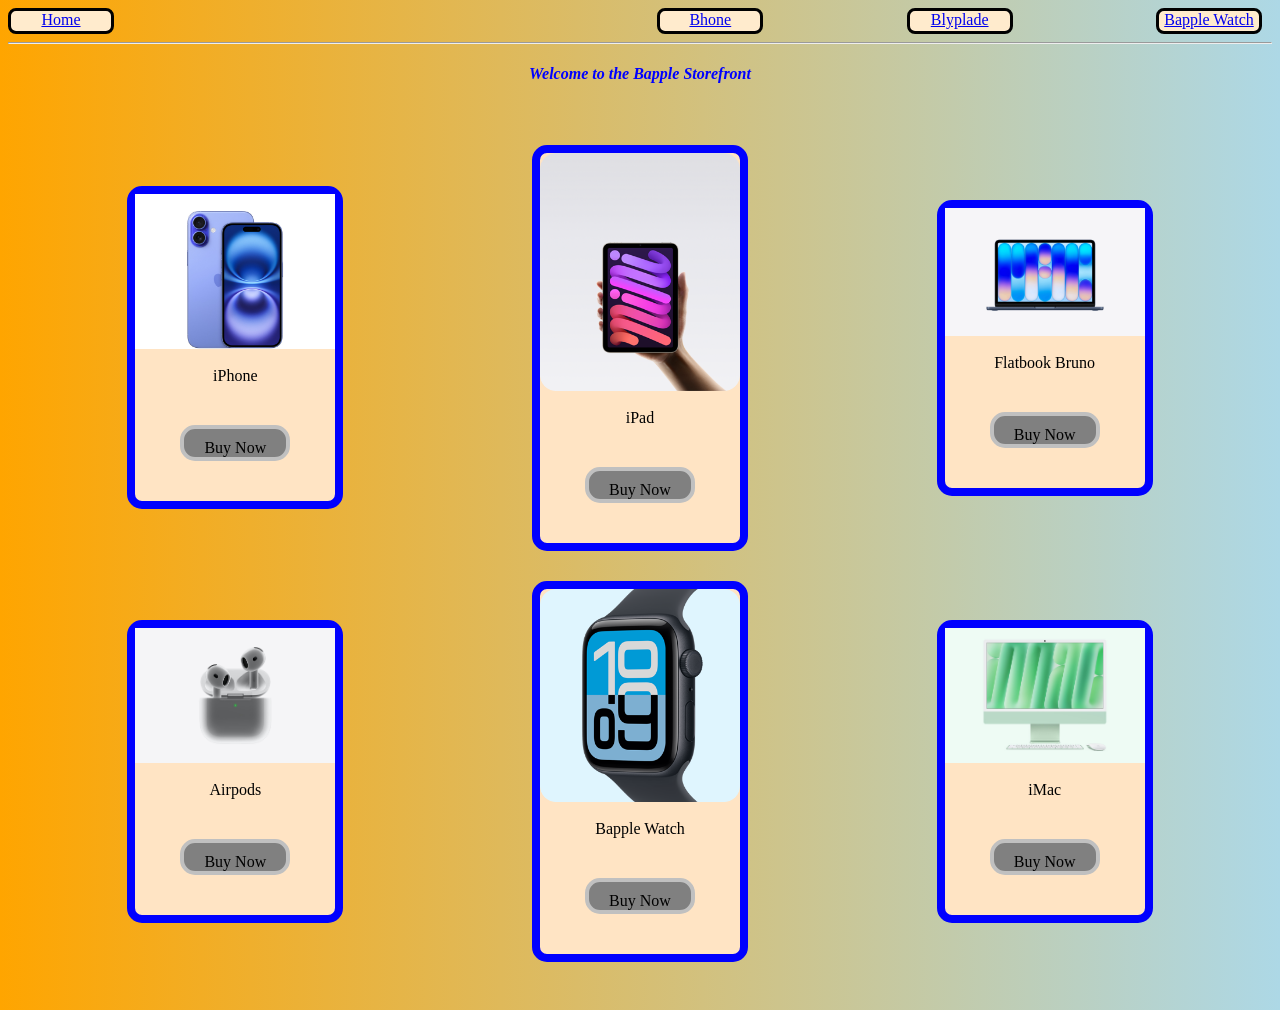
==== apple.html @ c1daa501 "Add files via upload Initial file upload" ====
<!DOCTYPE html>
<html lang="en">
<head>
    <meta charset="UTF-8">
    <meta name="viewport" content="width=device-width, initial-scale=1.0">
    <title>Bapple's Storefront</title>

    <link rel="stylesheet" href="apple.css" >

</head>

<header>
<div class="container-banner" >

<div id="button1" >
<a href="index.html" class="button-upper" > Home </a>
</div>

<div style="margin-left: 400px">
<a href="https://www.apple.com/iphone/" class="button-upper"> Bhone </a>
</div>

<div id="button3">
<a href="https://www.apple.com/ipad/" class="button-upper"> Blyplade </a>
</div>

<div style="margin-right: 10px" >
<a href="https://www.apple.com/watch/" class="button-upper"> Bapple Watch </a>  
</div>

</div>
<hr>

</header>

<section>

<div style="text-align: center; color:blue;" > 
  <h4> <i> Welcome to the Bapple Storefront </i> </h4>
</div>

</section>


<body>
    
<section> 
<div class="product-grid" > <!-- Grid Start-->

<div class="prod-sel"> <!-- iPhone -->
  <img src="iPhone.png">
  <br> 
  iPhone
  <br>

  <a href="https://www.apple.com/shop/buy-iphone/iphone-16/" class="button-lower" > Buy Now </a> 

</div>


<div class="prod-sel"> <!-- iPad -->
  <img src="iPad.png">
  <br>
  iPad
  <br>
  
  <a href="https://www.apple.com/ipad-mini" class="button-lower"> Buy Now </a>

</div>

<div class="prod-sel"> <!-- Macbook -->
  <img src="Macbook.png" > 
  <br> 
  Flatbook Bruno
  <br>
  
  <a href="https://www.apple.com/shop/buy-mac/macbook-neo" class="button-lower" > Buy Now </a>

</div>

<div class="prod-sel"> <!-- Airpods -->
  <img src="Airpods.png">
  <br>
  Airpods
  <br>
  
  <a href="https://www.apple.com/airpods-4/" class="button-lower" > Buy Now </a>

</div>

<div class="prod-sel"> <!-- Watch -->
  <img src="Watch.png">
  <br> 
  Bapple Watch
  <br>
  
  <a href="https://www.apple.com/apple-watch-se-3/" class="button-lower" > Buy Now </a>

</div>

<div class="prod-sel"> <!-- iMac -->
  <img src="iMac.png">
  <br> 
  iMac
  <br>
  
  <a href="https://www.apple.com/imac/" class="button-lower" > Buy Now </a>

</div>

</div> <!-- Grid Ends-->
</section>
</body>
</html>

<!--- 
• Box Design 
 a Buy button that links to the offical page.

• Use different fonts, colors, and styling for everything. 
  The Boxes need to be identical! 

• Include elements that use hover and transitions

• Use External CSS! 

-->
---- apple.css ----
body {
    background: linear-gradient(to right, orange, lightblue)
}

.container-banner {
    display: flex;
    flex-direction: row;
    justify-content: space-between;
    position: sticky;
    margin-top: 0px;
}

.button-upper {
    display: block;
    background-color: blanchedalmond;
    border: 3px solid black;
    border-radius: 8px;
    text-align: center;
    height: 20px;
    width: 100px;
}

.button-lower {
    display: inline-block;
    background-color: gray;
    text-align: top;
    margin-top: 40px;
    margin-bottom: 40px;
    padding: 10px 20px 0px;
    border: 4px solid silver;
    border-radius: 15px;
    color: black;
    text-decoration: none;
    
}

.button-lower:hover {
    scale: 0.8;
    transition-property: all;
    color: coral;
}

.product-grid {
    display: grid;
    grid-template-columns: repeat(3, 1fr);
    gap: 30px;
    padding: 40px;
    margin-top: 20px;
    align-items: center;
    justify-content:center;
}

.prod-sel {
    background-color: bisque;
    text-align: center;
    border: 8px solid blue;
    border-radius: 15px;
    max-width: 250px;
    margin: auto;

    /* flexbox! */
    display: flex;
    flex-direction: column;
    align-items: center;
    justify-content: space-between;
    
}


.prod-sel img {
    width: 200px;
    height: fit-content;
    object-fit: contain; 
}

.prod-sel:hover {
    scale: 1.2;
    transition-property: all;

}
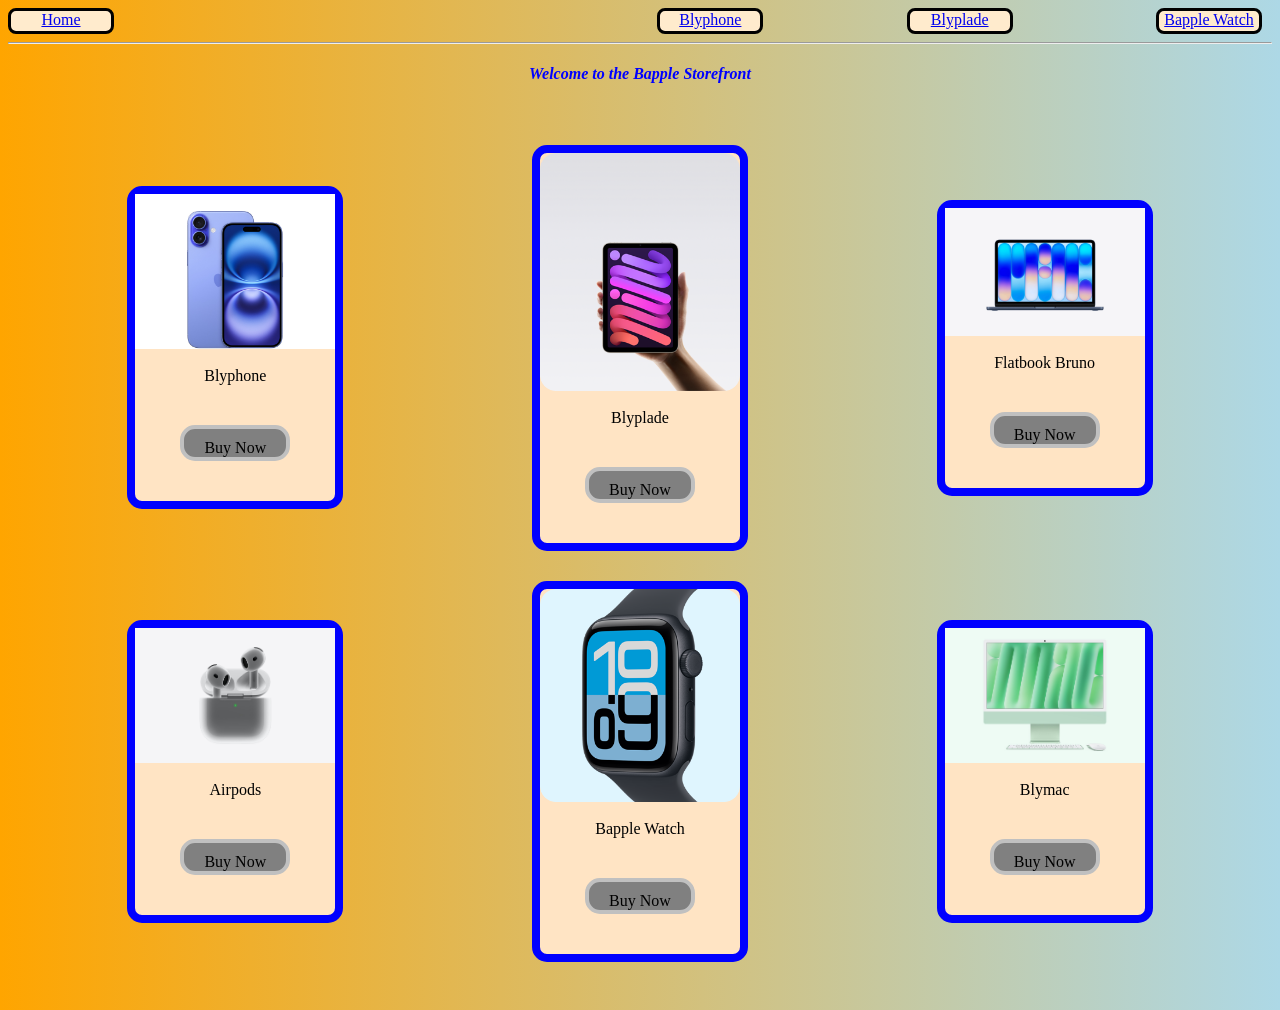
==== commit 62f3e18a: "Update apple.html edits to names." ====
--- a/apple.html
+++ b/apple.html
@@ -17,7 +17,7 @@
 </div>
 
 <div style="margin-left: 400px">
-<a href="https://www.apple.com/iphone/" class="button-upper"> Bhone </a>
+<a href="https://www.apple.com/iphone/" class="button-upper"> Blyphone </a>
 </div>
 
 <div id="button3">
@@ -50,7 +50,7 @@
 <div class="prod-sel"> <!-- iPhone -->
   <img src="iPhone.png">
   <br> 
-  iPhone
+  Blyphone
   <br>
 
   <a href="https://www.apple.com/shop/buy-iphone/iphone-16/" class="button-lower" > Buy Now </a> 
@@ -61,7 +61,7 @@
 <div class="prod-sel"> <!-- iPad -->
   <img src="iPad.png">
   <br>
-  iPad
+  Blyplade
   <br>
   
   <a href="https://www.apple.com/ipad-mini" class="button-lower"> Buy Now </a>
@@ -101,7 +101,7 @@
 <div class="prod-sel"> <!-- iMac -->
   <img src="iMac.png">
   <br> 
-  iMac
+  Blymac
   <br>
   
   <a href="https://www.apple.com/imac/" class="button-lower" > Buy Now </a>
@@ -112,16 +112,3 @@
 </section>
 </body>
 </html>
-
-<!--- 
-• Box Design 
- a Buy button that links to the offical page.
-
-• Use different fonts, colors, and styling for everything. 
-  The Boxes need to be identical! 
-
-• Include elements that use hover and transitions
-
-• Use External CSS! 
-
--->
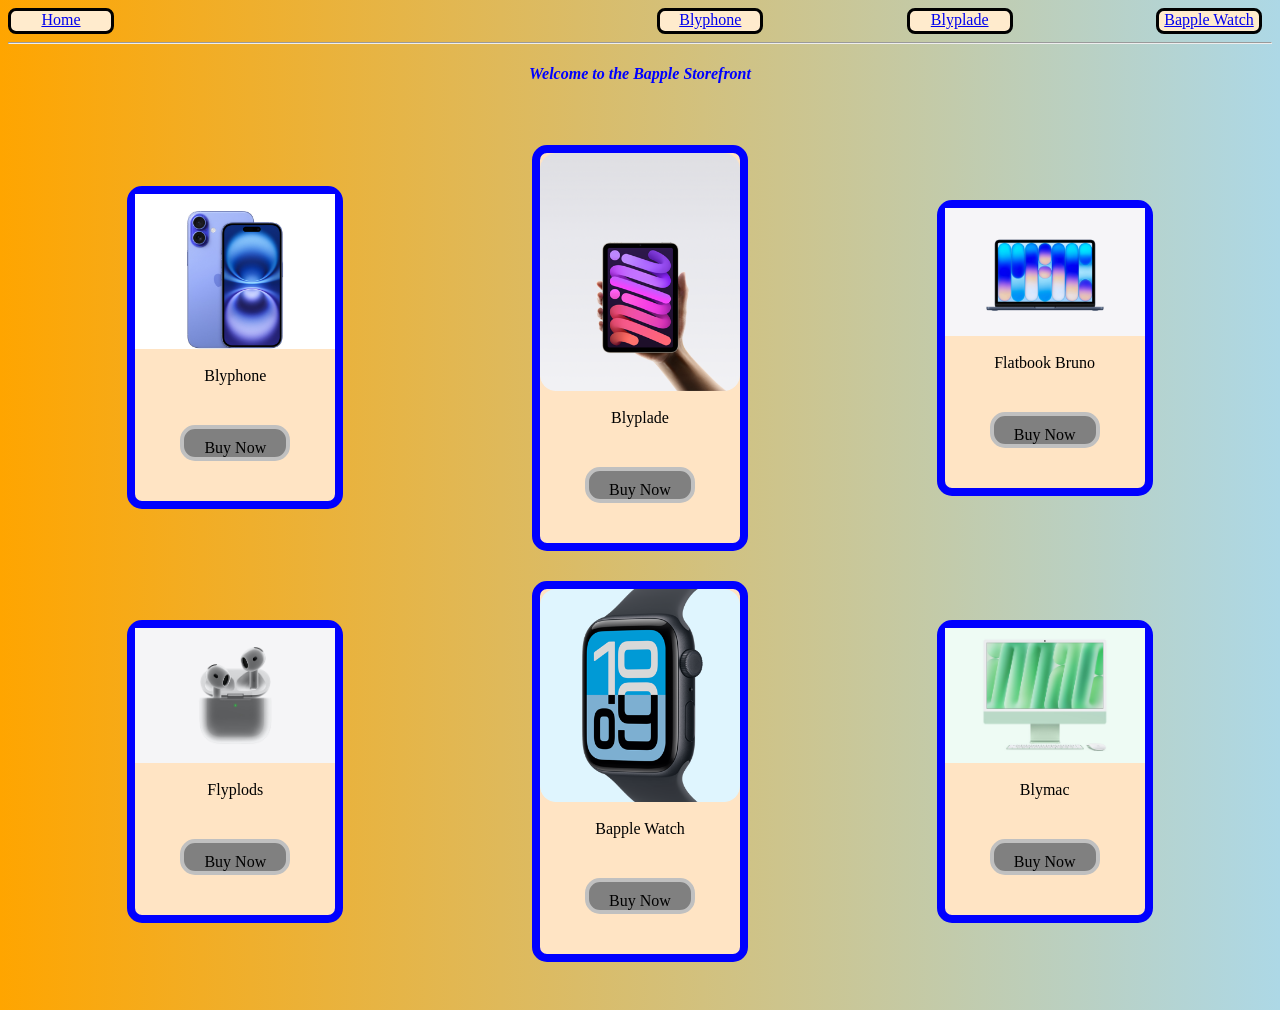
==== commit b8db4c13: "Update apple.html" ====
--- a/apple.html
+++ b/apple.html
@@ -81,7 +81,7 @@
 <div class="prod-sel"> <!-- Airpods -->
   <img src="Airpods.png">
   <br>
-  Airpods
+  Flyplods
   <br>
   
   <a href="https://www.apple.com/airpods-4/" class="button-lower" > Buy Now </a>
